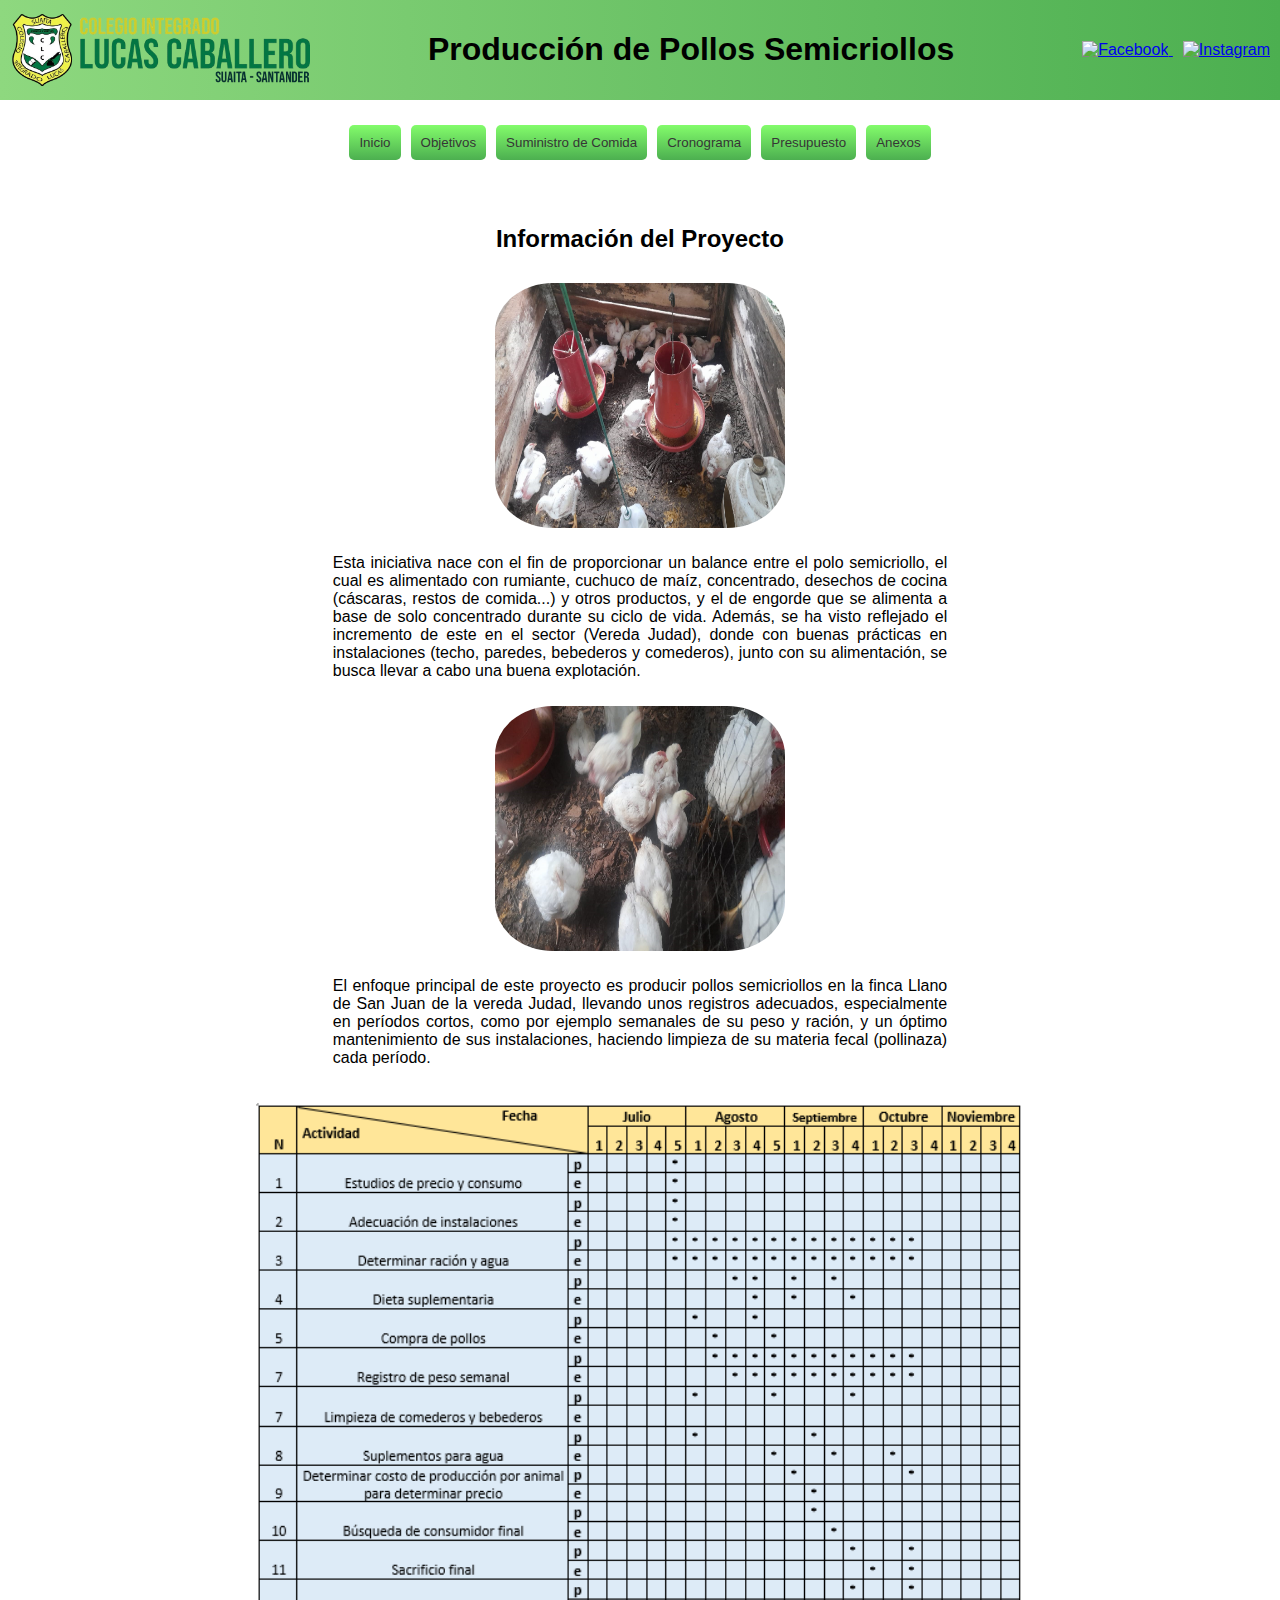
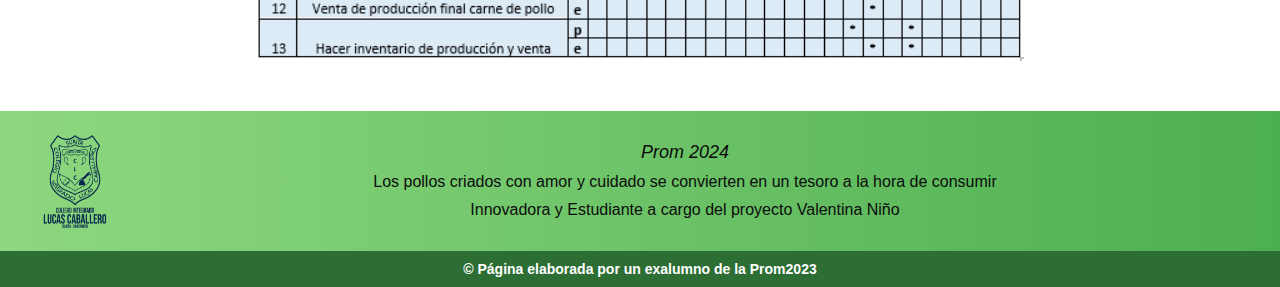
==== index.html @ b5d5c5ba "Actualizacion pagina web" ====
<!DOCTYPE html> 
<html lang="es">
<head>
    <link rel="icon" href="img/escudo.png">
    <meta charset="UTF-8">
    <meta name="viewport" content="width=device-width, initial-scale=1.0">
    <title>Proyecto de Grado - Producción de Pollos Semicriollos</title>
    <link rel="stylesheet" href="css/styles.css" />
    <script src="https://www.google.com/recaptcha/api.js" async defer></script>
    <style>
   /* Estilos de la tabla */
   .tabla-container {
            width: calc(200% - 10cm); /* Deja 5 cm de margen a cada lado */
            margin: 20px auto;
            display: none; /* Oculta la tabla por defecto */
        }
        table {
            width: 100%;
            border-collapse: collapse;
            background-color: #b5e9c2;
            border-radius: 10px;
            overflow: hidden;
            box-shadow: 0 4px 8px rgba(0, 0, 0, 0.1);
        }
        th, td {
            width: 50cm; /* Ancho de cada columna */
            padding: 5px;
            text-align: center;
        }
        th {
            background-color: #33c533;
            color: black;
            text-transform: uppercase;
            letter-spacing: 1px;
        }
        td {
            border-bottom: 2px solid #f0e0e0;
        }
        tr:hover {
            background:linear-gradient(to bottom, rgb(51, 226, 66), #8de4ae);
        }
        .highlight {
            background-color: #d6f5e1;
        }
        .full-width {
            background:linear-gradient(to bottom, rgb(51, 226, 66), #8de4ae);
            color: black;
            font-weight: bold;
            text-align: center;
            text-transform: uppercase;
            letter-spacing: 1px;
        }
</style>
</head>
<body>

<header>
    <img src="img/escudo2.png" alt="Escudo del Colegio" class="header-image">
    <div class="header-title">
        <h1>Producción de Pollos Semicriollos</h1>
    </div>
    <div class="social-links">
        <a href="https://www.facebook.com" target="_blank" aria-label="Facebook">
            <img src="https://upload.wikimedia.org/wikipedia/commons/5/51/Facebook_f_logo_%282019%29.svg" alt="Facebook">
        </a>
        <a href="https://www.instagram.com" target="_blank" aria-label="Instagram">
            <img src="https://upload.wikimedia.org/wikipedia/commons/a/a5/Instagram_icon.png" alt="Instagram">
        </a>
    </div>
</header>
<nav>
    <button onclick="openSection('inicio')">Inicio</button>
    <button onclick="openSection('objetivos')">Objetivos</button>
    <button onclick="openSection('suministro')">Suministro de Comida</button>
    <button onclick="openSection('cronograma')">Cronograma</button>
    <button onclick="openSection('presupuesto')">Presupuesto</button>
    <button onclick="openSection('anexos')">Anexos</button>
</nav>

<main>
    <section id="inicio" class="content-section visible"> 
        <h2>Información del Proyecto</h2>
        <div style="display: flex; flex-direction: column; align-items: center;">
            <img src="img/image6.png" alt="Imagen del Proyecto">
            <p>Esta iniciativa nace con el fin de proporcionar un balance entre el polo semicriollo, el cual es alimentado con rumiante, cuchuco de maíz, concentrado, desechos de cocina (cáscaras, restos de comida...) y otros productos, y el de engorde que se alimenta a base de solo concentrado durante su ciclo de vida. Además, se ha visto reflejado el incremento de este en el sector (Vereda Judad), donde con buenas prácticas en instalaciones (techo, paredes, bebederos y comederos), junto con su alimentación, se busca llevar a cabo una buena explotación.</p>
            <img src="img/image7.png" alt="Segunda imagen del Proyecto">
            <p>El enfoque principal de este proyecto es producir pollos semicriollos en la finca Llano de San Juan de la vereda Judad, llevando unos registros adecuados, especialmente en períodos cortos, como por ejemplo semanales de su peso y ración, y un óptimo mantenimiento de sus instalaciones, haciendo limpieza de su materia fecal (pollinaza) cada período.</p>
        </div>
    </section>

    <section id="objetivos" class="content-section">
        <h2>Objetivos del Proyecto</h2>
        <h3>Objetivo General</h3>
        <p>Producir pollos semicriollos de alta calidad mediante prácticas sostenibles, asegurando el balance entre alimentación natural y cuidado óptimo en la finca.</p>

        <h4>Objetivos Específicos</h4>
        <ul class="objetivos-list">
            <li>Registrar de manera detallada el peso y ración semanal de los pollos para controlar el crecimiento de manera óptima.</li>
            <li>Implementar prácticas de limpieza en las instalaciones, eliminando la materia fecal periódicamente.</li>
            <li>Usar una alimentación variada que incluya rumiantes, maíz y otros nutrientes para una crianza balanceada.</li>
        </ul>
        
        <!-- Contenedor del video -->
        <div class="video-container">   
            <video controls>            
                <source src="video/pollos.mp4" type="video/mp4">
                Tu navegador no soporta el elemento de video.
            </video>
        </div>
    </section>

    <section id="suministro" class="content-section"class="tabla-container" id="tablaSuministro">
                <h1>Informe  de Suministro de Comida</h1>
                
                <table id="budgetTable">
                        <tr>
                            <th>Mes</th>
                            <th>Semana</th>
                            <th>Tipo de Alimento</th>
                            <th>Cantidad Suministrada (kg)</th>
                            <th>Porcentaje de Proteína</th>
                            <th>Número de Raciones</th>
                            <th>Momento del Día</th>
                        </tr>
                        <tr class="full-width">
                            <td colspan="7">Primera Cochada de Pollos</td>
                        </tr>
                        <tr class="highlight">
                            <td>Enero</td>
                            <td>Semana 1</td>
                            <td>Pre-iniciador</td>
                            <td>150</td>
                            <td>22%</td>
                            <td>3</td>
                            <td>Mañana, Tarde, Noche</td>
                        </tr>
                        <tr>
                            <td>Enero</td>
                            <td>Semana 2</td>
                            <td>Pre-iniciador</td>
                            <td>160</td>
                            <td>22%</td>
                            <td>3</td>
                            <td>Mañana, Tarde, Noche</td>
                        </tr>
                        <tr class="highlight">
                            <td>Enero</td>
                            <td>Semana 3</td>
                            <td>Iniciador</td>
                            <td>180</td>
                            <td>20%</td>
                            <td>3</td>
                            <td>Mañana, Tarde, Noche</td>
                        </tr>
                        <tr>
                            <td>Enero</td>
                            <td>Semana 4</td>
                            <td>Iniciador</td>
                            <td>190</td>
                            <td>20%</td>
                            <td>3</td>
                            <td>Mañana, Tarde, Noche</td>
                        </tr>
                        <tr class="full-width">
                            <td colspan="7">Segunda Cochada de Pollos</td>
                        </tr>
                        <!-- Febrero -->
                        <tr class="highlight">
                            <td>Febrero</td>
                            <td>Semana 1</td>
                            <td>Iniciador</td>
                            <td>200</td>
                            <td>20%</td>
                            <td>3</td>
                            <td>Mañana, Tarde, Noche</td>
                        </tr>
                        <tr>
                            <td>Febrero</td>
                            <td>Semana 2</td>
                            <td>Desarrollador</td>
                            <td>220</td>
                            <td>18%</td>
                            <td>3</td>
                            <td>Mañana, Tarde, Noche</td>
                        </tr>
                        <tr class="highlight">
                            <td>Febrero</td>
                            <td>Semana 3</td>
                            <td>Desarrollador</td>
                            <td>230</td>
                            <td>18%</td>
                            <td>3</td>
                            <td>Mañana, Tarde, Noche</td>
                        </tr>
                        <tr>
                            <td>Febrero</td>
                            <td>Semana 4</td>
                            <td>Engordador</td>
                            <td>250</td>
                            <td>16%</td>
                            <td>3</td>
                            <td>Mañana, Tarde, Noche</td>
                        </tr>
                    </table>
        
</section>
<section id="cronograma" class="side-images">
        <img src="img/cronograma.png" alt="Cronograma de Actividades" width="100%">
</section>
<section id="presupuesto" class="content-section">
    <h2>Presupuesto</h2>
    <p>Información sobre el presupuesto estimado.</p>
</section>
<section id="anexos" class="content-section">
    <h2>Anexos</h2>
    <p>Documentos anexos al proyecto.</p>
</section>

    <!-- Otros contenidos de las secciones -->
</main>


<footer>
    <img src="img/escudopie.png" alt="Escudo del Colegio" class="footer-image">
    <div class="footer-content">
        <div class="footer-text">Prom 2024</div>
        <div class="footer-subtext">Los pollos criados con amor y cuidado se convierten en un tesoro a la hora de consumir</div>
        <div class="footer-subtext">Innovadora y Estudiante a cargo del proyecto Valentina Niño</div>
    </div>
    <!-- Aquí agregamos el reCAPTCHA -->
    <div class="footer-recaptcha">
        <div class="g-recaptcha" data-sitekey="TU-SITE-KEY"></div>
    </div>
</footer>
<!-- Franja pequeña con el mensaje de exalumno -->
<div class="footer-small">
    © Página elaborada por un exalumno de la Prom2023
</div>
<script>
    function openSection(sectionId) {
        const sections = document.querySelectorAll('.content-section');
        sections.forEach(section => section.classList.remove('visible'));
        document.getElementById(sectionId).classList.add('visible');
    }
</script>

</body>
</html>
---- css/styles.css ----
body { 
    font-family: Arial, sans-serif; 
    margin: 0; 
    padding: 0; 
}
header { 
    display: flex; 
    align-items: center; 
    justify-content: space-between; 
    padding: 10px; 
    background: linear-gradient(to right, #8ed87f, #4CAF50); 
}
.header-image { 
    width: 300px; 
}
.header-title { 
    flex-grow: 1; 
    text-align: center; 
}
.social-links img { 
    width: 30px; 
    margin-left: 10px; 
}
nav { 
    display: flex; 
    justify-content: center; 
    margin: 20px 0; 
}
button { 
    background: linear-gradient(to top, #4CAF50, #83fc6b); 
    border: none; 
    color: rgb(54, 54, 54); 
    padding: 10px; 
    margin: 5px; 
    cursor: pointer; 
    border-radius: 5px; 
    transition: background 0.3s; 
}
button:hover { 
    background: linear-gradient(to top, #83fc6b, #4CAF50); 
}
.content-section { 
    display: none; 
    padding: 20px; 
    background-color: transparent; 
    margin: auto;
    width: 48%; /* Reduce el ancho a 60% para hacerlo más angosto */
    text-align: center; 
}
.content-section p { 
    text-align: justify; /* Justifica el texto de los párrafos */
}
.visible { 
    display: block; 
}
.content-section img {
    width: 290px; /* Tamaño de las imágenes */
    height: 245px;
    border-radius: 20%; /* Si quieres imágenes circulares */
    margin: 10px;
    
}
.side-images {
    display: flex;
    justify-content: center;
    margin-bottom: 50px;
}
.side-images img {
    width: 60%;
}   
footer { 
    background: linear-gradient(to right, #8ed87f, #4CAF50); 
    padding: 20px; 
    color: rgb(12, 12, 12); 
    display: flex; 
    align-items: center; 
    justify-content: space-between; 
    text-align: center;
}
.footer-content {
    display: flex;
    align-items: center;
    justify-content: center;
    flex-direction: column;
    max-width: 70%;
}
.footer-text {
    font-style: italic;
    font-size: 18px;
    margin: 5px 0;
}
.footer-subtext {
    font-size: 16px;
    margin: 5px 0;
}
.footer-image {
    width: 70px; /* tamaño de la imagen 120x120 */
    height: 100px;
    cursor: pointer; /* hace que parezca un botón */
    margin-left: 20px;
}
  /* Nueva franja pequeña debajo del pie de página */
  .footer-small {
    background-color: #2C6E34; /* Verde oscuro */
    color: #FFFFFF; /* Letra blanca */
    text-align: center;
    padding: 10px 0;
    font-size: 14px;
    font-weight: bold;
}

  #objetivos {
        background-image: url('img/image.png'); /* Imagen de fondo */
        background-size: cover;
        background-position: center;
        padding: 10px;
        color: #333;
    }
    #objetivos h2, #objetivos h3 {
        color: #111111;
    }
    .objetivos-general, .objetivos-especificos {
        text-align: justify;
        font-size: 18px;
        color: #fff;
    }
    .objetivos-list {
        list-style: none;
        padding: 0;
        text-align: justify;
        margin-top: 20px;
    }
    .objetivos-list li {
        margin-bottom: 10px;
        display: flex;
        align-items: flex-start;
    }
    .objetivos-list li:before {
        content: "•"; /* Viñeta elegante */
        font-size: 20px;
        color: #4CAF50;
        margin-right: 10px;
    }
   /* Estilo para el video */
   .video-container {
            display: flex;
            justify-content: center;
            margin-top: 20px;
        }
        .video-container iframe {
            width: 30cm; /* Ancho en centímetros */
            height: 20cm; /* Altura en centímetros */
        }
        /* Estilos de la tabla */
   .tabla-container {
    width: calc(200% - 10cm); /* Deja 5 cm de margen a cada lado */
    margin: 20px auto;
    display: none; /* Oculta la tabla por defecto */
}
table {
    width: 100%;
    border-collapse: collapse;
    background-color: #b5e9c2;
    border-radius: 10px;
    overflow: hidden;
    box-shadow: 0 4px 8px rgba(0, 0, 0, 0.1);
}
th, td {
    width: 50cm; /* Ancho de cada columna */
    padding: 5px;
    text-align: center;
}
th {
    background-color: #33c533;
    color: black;
    text-transform: uppercase;
    letter-spacing: 1px;
}
td {
    border-bottom: 2px solid #f0e0e0;
}
tr:hover {
    background:linear-gradient(to bottom, rgb(51, 226, 66), #8de4ae);
}
.highlight {
    background-color: #d6f5e1;
}
.full-width {
    background:linear-gradient(to bottom, rgb(51, 226, 66), #8de4ae);
    color: black;
    font-weight: bold;
    text-align: center;
    text-transform: uppercase;
    letter-spacing: 1px;
}
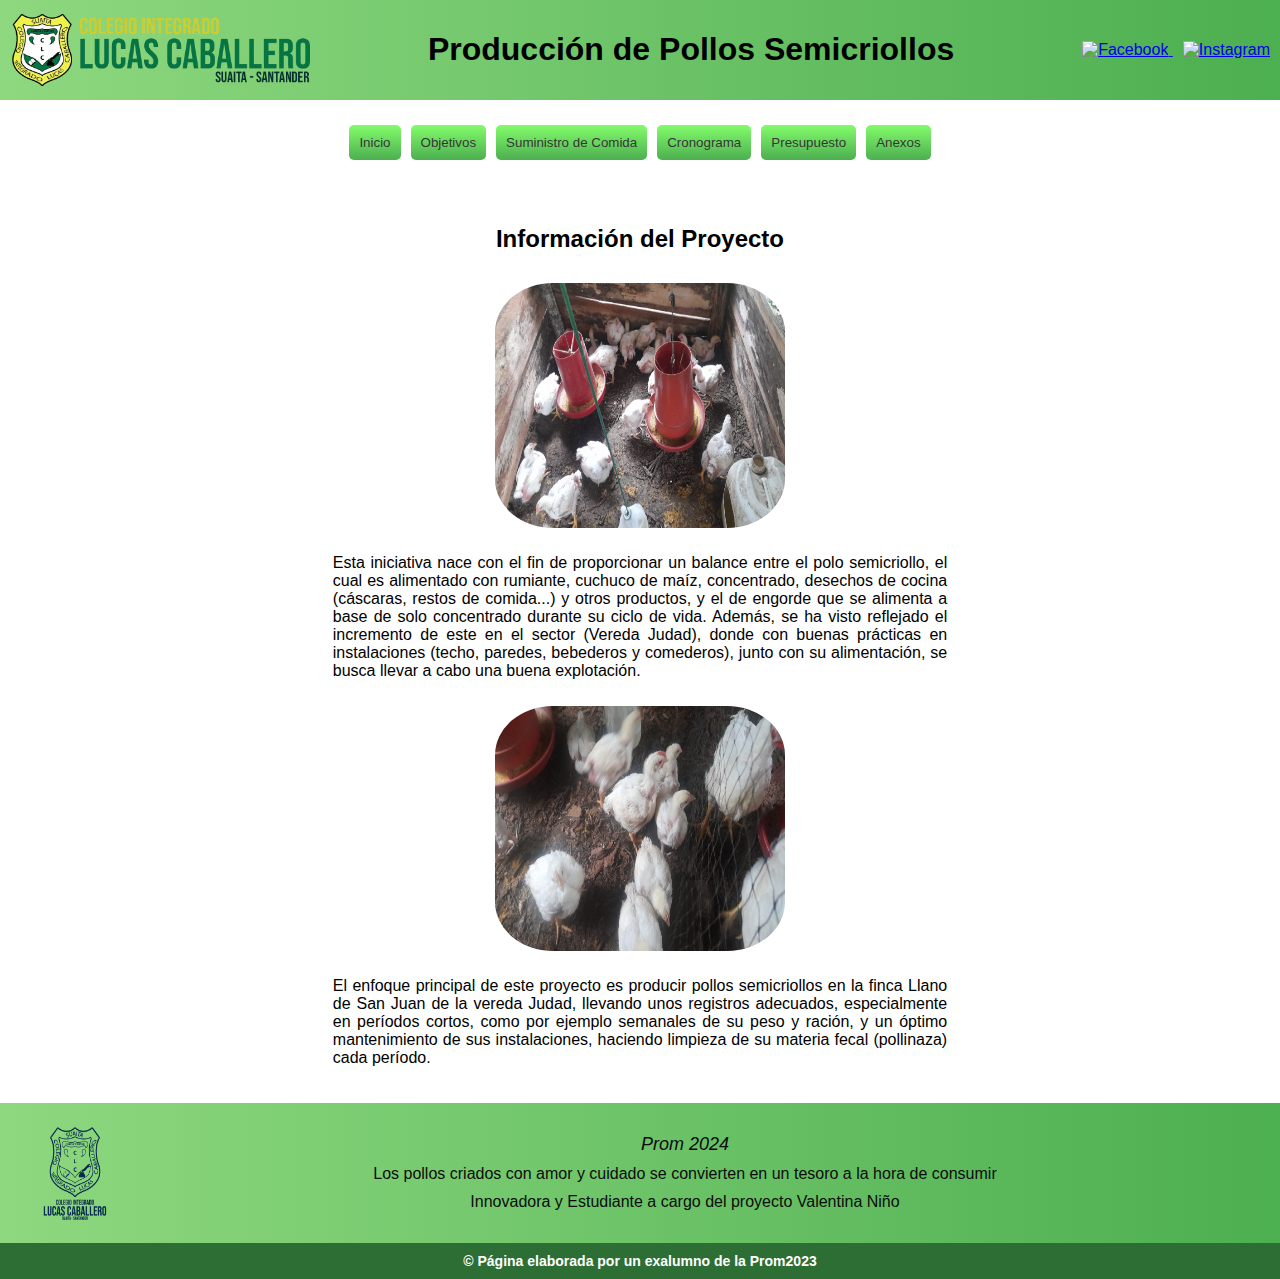
==== commit a60d13b1: "actualizacion de datos" ====
--- a/index.html
+++ b/index.html
@@ -204,8 +204,9 @@
                     </table>
         
 </section>
-<section id="cronograma" class="side-images">
-        <img src="img/cronograma.png" alt="Cronograma de Actividades" width="100%">
+<section id="cronograma"  class="content-section">
+        <img src="img/cronograma.png" alt="Cronograma de Actividades" width="100%" class=" #cronograma img">
+ 
 </section>
 <section id="presupuesto" class="content-section">
     <h2>Presupuesto</h2>
--- a/css/styles.css
+++ b/css/styles.css
@@ -60,14 +60,25 @@
     margin: 10px;
     
 }
-.side-images {
-    display: flex;
-    justify-content: center;
-    margin-bottom: 50px;
-}
-.side-images img {
-    width: 60%;
-}   
+    /* Tamaño específico para la imagen del cronograma de actividades */
+    #cronograma img {
+        
+         /* Ajusta el tamaño de la imagen del cronograma */
+            display: flex;
+            border-radius: 0%;
+            margin-bottom: 2px;
+            width: 1000px; /* tamaño de la imagen 120x120 */
+            height: 530px;
+            margin: -500px;
+            padding: 10px; 
+            margin: -2%;
+            gap: 100px;
+        
+        }   
+        .visible { 
+            display: block; 
+        }
+   
 footer { 
     background: linear-gradient(to right, #8ed87f, #4CAF50); 
     padding: 20px; 
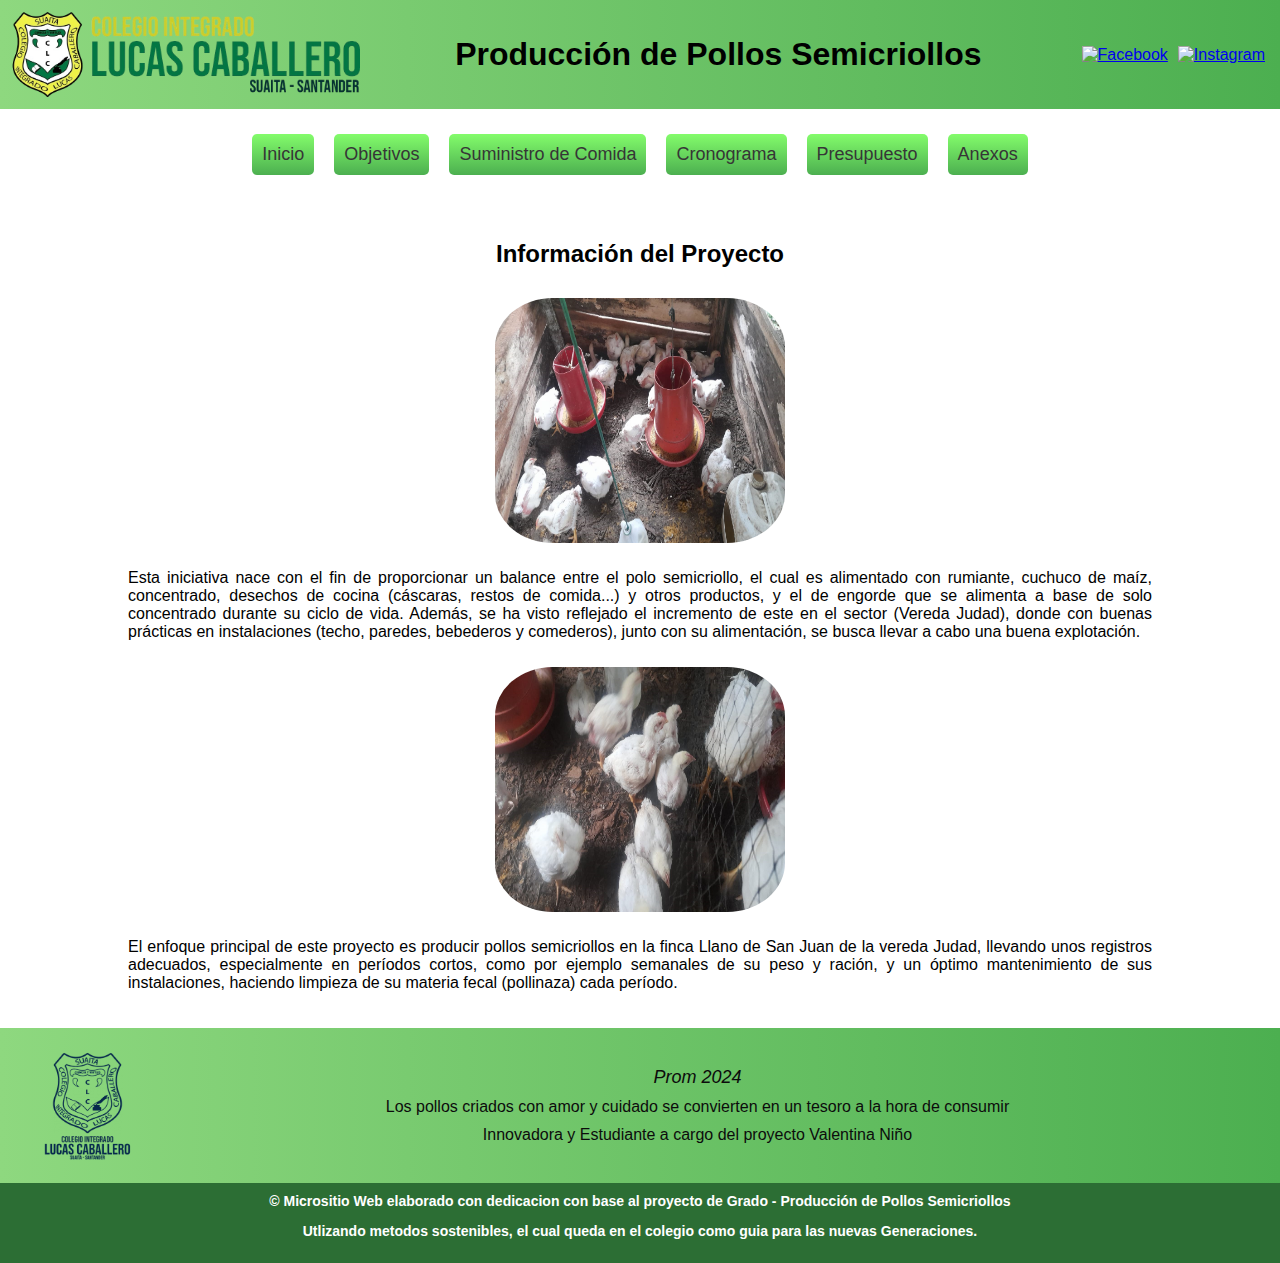
==== commit 98056824: "ACtualizacion datos" ====
--- a/index.html
+++ b/index.html
@@ -7,50 +7,8 @@
     <title>Proyecto de Grado - Producción de Pollos Semicriollos</title>
     <link rel="stylesheet" href="css/styles.css" />
     <script src="https://www.google.com/recaptcha/api.js" async defer></script>
-    <style>
-   /* Estilos de la tabla */
-   .tabla-container {
-            width: calc(200% - 10cm); /* Deja 5 cm de margen a cada lado */
-            margin: 20px auto;
-            display: none; /* Oculta la tabla por defecto */
-        }
-        table {
-            width: 100%;
-            border-collapse: collapse;
-            background-color: #b5e9c2;
-            border-radius: 10px;
-            overflow: hidden;
-            box-shadow: 0 4px 8px rgba(0, 0, 0, 0.1);
-        }
-        th, td {
-            width: 50cm; /* Ancho de cada columna */
-            padding: 5px;
-            text-align: center;
-        }
-        th {
-            background-color: #33c533;
-            color: black;
-            text-transform: uppercase;
-            letter-spacing: 1px;
-        }
-        td {
-            border-bottom: 2px solid #f0e0e0;
-        }
-        tr:hover {
-            background:linear-gradient(to bottom, rgb(51, 226, 66), #8de4ae);
-        }
-        .highlight {
-            background-color: #d6f5e1;
-        }
-        .full-width {
-            background:linear-gradient(to bottom, rgb(51, 226, 66), #8de4ae);
-            color: black;
-            font-weight: bold;
-            text-align: center;
-            text-transform: uppercase;
-            letter-spacing: 1px;
-        }
-</style>
+
+
 </head>
 <body>
 
@@ -60,10 +18,10 @@
         <h1>Producción de Pollos Semicriollos</h1>
     </div>
     <div class="social-links">
-        <a href="https://www.facebook.com" target="_blank" aria-label="Facebook">
+        <a href="https://www.facebook.com/share/1B6vHGkTiR/?mibextid=qi2Omg" target="_blank" aria-label="Facebook">
             <img src="https://upload.wikimedia.org/wikipedia/commons/5/51/Facebook_f_logo_%282019%29.svg" alt="Facebook">
         </a>
-        <a href="https://www.instagram.com" target="_blank" aria-label="Instagram">
+        <a href="https://www.instagram.com/la_granja_colucas?igsh=YzljYTk1ODg3Zg==" target="_blank" aria-label="Instagram">
             <img src="https://upload.wikimedia.org/wikipedia/commons/a/a5/Instagram_icon.png" alt="Instagram">
         </a>
     </div>
@@ -74,8 +32,9 @@
     <button onclick="openSection('suministro')">Suministro de Comida</button>
     <button onclick="openSection('cronograma')">Cronograma</button>
     <button onclick="openSection('presupuesto')">Presupuesto</button>
-    <button onclick="openSection('anexos')">Anexos</button>
+    <button onclick="loadAnexos()">Anexos</button>
 </nav>
+
 
 <main>
     <section id="inicio" class="content-section visible"> 
@@ -123,104 +82,226 @@
                             <th>Momento del Día</th>
                         </tr>
                         <tr class="full-width">
-                            <td colspan="7">Primera Cochada de Pollos</td>
+                            <td colspan="7">Primera Compra de Pollos</td>
                         </tr>
                         <tr class="highlight">
-                            <td>Enero</td>
-                            <td>Semana 1</td>
-                            <td>Pre-iniciador</td>
-                            <td>150</td>
-                            <td>22%</td>
+                            <td>Abril</td>
+                            <td>Semana 3</td>
+                            <td>Iniciador</td>
+                            <td>150g</td>
+                            <td>21%</td>
                             <td>3</td>
                             <td>Mañana, Tarde, Noche</td>
                         </tr>
                         <tr>
-                            <td>Enero</td>
-                            <td>Semana 2</td>
-                            <td>Pre-iniciador</td>
-                            <td>160</td>
-                            <td>22%</td>
+                            <td>Abril</td>
+                            <td>Semana 4</td>
+                            <td>Iniciador</td>
+                            <td>160g</td>
+                            <td>21%</td>
                             <td>3</td>
                             <td>Mañana, Tarde, Noche</td>
                         </tr>
                         <tr class="highlight">
-                            <td>Enero</td>
-                            <td>Semana 3</td>
+                            <td>Mayo</td>
+                            <td>Semana 1</td>
                             <td>Iniciador</td>
-                            <td>180</td>
-                            <td>20%</td>
+                            <td>180g</td>
+                            <td>21%</td>
                             <td>3</td>
                             <td>Mañana, Tarde, Noche</td>
                         </tr>
                         <tr>
-                            <td>Enero</td>
-                            <td>Semana 4</td>
-                            <td>Iniciador</td>
-                            <td>190</td>
-                            <td>20%</td>
+                            <td>Mayo</td>
+                            <td>Semana 2</td>
+                            <td>Engorde</td>
+                            <td>190g</td>
+                            <td>21%</td>
                             <td>3</td>
                             <td>Mañana, Tarde, Noche</td>
                         </tr>
+                    <tr class="highlight">
+                        <td>Mayo</td>
+                        <td>Semana 3</td>
+                        <td>Engorde/ Yuca cocinada y picada</td>
+                        <td>200g</td>
+                        <td>21%</td>
+                        <td>3</td>
+                        <td>Mañana, Tarde, Noche</td>
+                    </tr>
+                    <tr>
+                        <td>Mayo</td>
+                        <td>Semana 4</td>
+                        <td>Engorde/ Yuca cocinada y picada</td>
+                        <td>210g</td>
+                        <td>21%</td>
+                        <td>3</td>
+                        <td>Mañana, Tarde, Noche</td>
+                    
                         <tr class="full-width">
-                            <td colspan="7">Segunda Cochada de Pollos</td>
-                        </tr>
-                        <!-- Febrero -->
-                        <tr class="highlight">
-                            <td>Febrero</td>
-                            <td>Semana 1</td>
-                            <td>Iniciador</td>
-                            <td>200</td>
-                            <td>20%</td>
-                            <td>3</td>
-                            <td>Mañana, Tarde, Noche</td>
-                        </tr>
-                        <tr>
-                            <td>Febrero</td>
-                            <td>Semana 2</td>
-                            <td>Desarrollador</td>
-                            <td>220</td>
-                            <td>18%</td>
-                            <td>3</td>
-                            <td>Mañana, Tarde, Noche</td>
-                        </tr>
-                        <tr class="highlight">
-                            <td>Febrero</td>
-                            <td>Semana 3</td>
-                            <td>Desarrollador</td>
-                            <td>230</td>
-                            <td>18%</td>
-                            <td>3</td>
-                            <td>Mañana, Tarde, Noche</td>
-                        </tr>
-                        <tr>
-                            <td>Febrero</td>
-                            <td>Semana 4</td>
-                            <td>Engordador</td>
-                            <td>250</td>
-                            <td>16%</td>
-                            <td>3</td>
-                            <td>Mañana, Tarde, Noche</td>
-                        </tr>
+                            <td colspan="7">Segunda Compra de Pollos</td>
+                        </tr>
+                    </tr>
+                    <tr class="highlight">
+                        <td>Junio</td>
+                        <td>Semana 3</td>
+                        <td>Iniciador</td>
+                        <td>150g</td>
+                        <td>21%</td>
+                        <td>3</td>
+                        <td>Mañana, Tarde, Noche</td>
+                    </tr>
+                    <tr>
+                        <td>Junio</td>
+                        <td>Semana 4</td>
+                        <td>Iniciador</td>
+                        <td>160g</td>
+                        <td>21%</td>
+                        <td>3</td>
+                        <td>Mañana, Tarde, Noche</td>
+                    </tr>
+                    <tr class="highlight">
+                        <td>Julio</td>
+                        <td>Semana 1</td>
+                        <td>Iniciador</td>
+                        <td>180g</td>
+                        <td>21%</td>
+                        <td>3</td>
+                        <td>Mañana, Tarde, Noche</td>
+                    </tr>
+                    <tr>
+                        <td>Julio</td>
+                        <td>Semana 2</td>
+                        <td>Engorde</td>
+                        <td>190g</td>
+                        <td>21%</td>
+                        <td>3</td>
+                        <td>Mañana, Tarde, Noche</td>
+                    </tr>
+                <tr class="highlight">
+                    <td>Julio</td>
+                    <td>Semana 3</td>
+                    <td>Engorde & Cuchuco</td>
+                    <td>200g</td>
+                    <td>21%</td>
+                    <td>3</td>
+                    <td>Mañana, Tarde, Noche</td>
+                </tr>
+                <tr>
+                    <td>Julio</td>
+                    <td>Semana 4</td>
+                    <td>Engorde & Cuchuco</td>
+                    <td>210g</td>
+                    <td>21%</td>
+                    <td>3</td>
+                    <td>Mañana, Tarde, Noche</td>
+                    <tr class="full-width">
+                        <td colspan="7">Tercera Compra de Pollos</td>
+                    </tr>
+                </tr>
+                <tr class="highlight">
+                    <td>Julio</td>
+                    <td>Semana 4</td>
+                    <td>Iniciador</td>
+                    <td>150g</td>
+                    <td>21%</td>
+                    <td>3</td>
+                    <td>Mañana, Tarde, Noche</td>
+                </tr>
+                <tr>
+                    <td>Agosto</td>
+                    <td>Semana 1</td>
+                    <td>Iniciador</td>
+                    <td>160g</td>
+                    <td>21%</td>
+                    <td>3</td>
+                    <td>Mañana, Tarde, Noche</td>
+                </tr>
+                <tr class="highlight">
+                    <td>Agosto</td>
+                    <td>Semana 2</td>
+                    <td>Iniciador</td>
+                    <td>180g</td>
+                    <td>21%</td>
+                    <td>3</td>
+                    <td>Mañana, Tarde, Noche</td>
+                </tr>
+                <tr>
+                    <td>Agosto</td>
+                    <td>Semana 3</td>
+                    <td>Engorde</td>
+                    <td>190g</td>
+                    <td>21%</td>
+                    <td>3</td>
+                    <td>Mañana, Tarde, Noche</td>
+                </tr>
+            <tr class="highlight">
+                <td>Agosto</td>
+                <td>Semana 4</td>
+                <td>Engorde & Rumiante</td>
+                <td>200g</td>
+                <td>21%</td>
+                <td>3</td>
+                <td>Mañana, Tarde, Noche</td>
+            </tr>
+            <tr>
+                <td>Septiembre</td>
+                <td>Semana 1</td>
+                <td>Engorde & Rumiante</td>
+                <td>210g</td>
+                <td>21%</td>
+                <td>3</td>
+                <td>Mañana, Tarde, Noche</td>
+                
                     </table>
-        
 </section>
-<section id="cronograma"  class="content-section">
-        <img src="img/cronograma.png" alt="Cronograma de Actividades" width="100%" class=" #cronograma img">
+
+<section id="cronograma"  class="content-section img:not(#cronograma img) .cronograma-img">
+    <img src="img/cronograma.png" alt="Cronograma de Actividades" width="100%" class=" #cronograma img">
+
+</section>
  
+<section id="presupuesto" class="content-section img:not(#presupuesto img) .presupuesto-img" >
+    <img src="img/presupuesto.png" alt="Presupuesto" width="100%" class=" #presupuesto img">
+    
+
+
 </section>
-<section id="presupuesto" class="content-section">
-    <h2>Presupuesto</h2>
-    <p>Información sobre el presupuesto estimado.</p>
-</section>
+   
+    </section>
+
 <section id="anexos" class="content-section">
     <h2>Anexos</h2>
-    <p>Documentos anexos al proyecto.</p>
+    <div id="anexosContainer" class="image-grid"></div>
 </section>
 
     <!-- Otros contenidos de las secciones -->
 </main>
 
-
+<script src="https://cdn.jsdelivr.net/npm/chart.js"></script>
+<script>
+document.addEventListener('keydown', function(event) {
+    if (event.ctrlKey && event.key === 'F3') {
+        window.open('documentos/proyecto-actualizado.docx', '_blank');
+    }
+});
+</script>
+
+<script src="https://cdn.jsdelivr.net/npm/chart.js"></script>
+<script>
+document.addEventListener('keydown', function(event) {
+    if (event.ctrlKey && event.key === 'F1') {
+        window.open('documentos/informe-final.docx', '_blank');
+    }
+});
+</script>
+
+<script>
+    function toggleTable() {
+        const table = document.getElementById("tablaCronograma");
+        table.style.display = table.style.display === "none" || table.style.display === "" ? "block" : "none";
+    }
+</script>
 <footer>
     <img src="img/escudopie.png" alt="Escudo del Colegio" class="footer-image">
     <div class="footer-content">
@@ -235,7 +316,8 @@
 </footer>
 <!-- Franja pequeña con el mensaje de exalumno -->
 <div class="footer-small">
-    © Página elaborada por un exalumno de la Prom2023
+    © Micrositio Web elaborado con dedicacion con base al proyecto de Grado - Producción de Pollos Semicriollos
+    <p> Utlizando metodos sostenibles, el cual queda en el colegio como guia para las nuevas Generaciones. </p>
 </div>
 <script>
     function openSection(sectionId) {
@@ -243,6 +325,52 @@
         sections.forEach(section => section.classList.remove('visible'));
         document.getElementById(sectionId).classList.add('visible');
     }
+
+    function loadAnexos() {
+        const anexosContainer = document.getElementById('anexosContainer');
+
+        // Si ya se han cargado las imágenes, no las volvemos a agregar
+        if (anexosContainer.childElementCount > 0) {
+            openSection('anexos');
+            return;
+        }
+
+        // Lista de URLs de imágenes
+        const imageUrls = [
+            'img/anexo1.jpg',
+            'img/anexo2.jpg',
+            'img/anexo3.jpg',
+            'img/anexo4.jpg',
+            'img/anexo5.jpg',
+            'img/anexo6.jpg',
+            'img/anexo7.jpg',
+            'img/anexo8.jpg',
+            'img/anexo9.jpg',
+            'img/anexo10.jpg',
+            'img/anexo11.jpg',
+            'img/anexo12.jpg',
+            'img/anexo13.jpg',
+            'img/anexo14.jpg',
+        ];
+
+        // Crear y agregar imágenes al contenedor
+        imageUrls.forEach(url => {
+            const img = document.createElement('img');
+            img.src = url;
+            img.alt = 'Imagen de anexo';
+            anexosContainer.appendChild(img);
+        });
+
+        // Mostrar la sección de anexos
+        openSection('anexos');
+    }
+</script>
+<script>
+    function openSection(sectionId) {
+        const sections = document.querySelectorAll('.content-section');
+        sections.forEach(section => section.classList.remove('visible'));
+        document.getElementById(sectionId).classList.add('visible');
+    }
 </script>
 
 </body>
--- a/css/styles.css
+++ b/css/styles.css
@@ -60,15 +60,68 @@
     margin: 10px;
     
 }
+  /* Estilos para las imágenes circulares en la sección de cronograma */
+  .cronograma-imgs {
+    display: flex;
+    align-items: center;
+    margin-bottom: 20px;
+}
+
+.cronograma-imgs img {
+    width: 100px;
+    height: 100px;
+    border-radius: 50%; /* Hacer las imágenes circulares */
+    margin-right: 20px;
+    border: 2px solid #33c533; /* Agrega borde de color */
+    box-shadow: 0px 0px 10px rgba(0, 0, 0, 0.15); /* Sombra alrededor */
+}
+
+.content-section img {
+    width: 290px; /* Tamaño de las imágenes */
+    height: 245px;
+    border-radius: 20%; /* Si quieres imágenes circulares */
+    margin: 10px;   
+}
+
     /* Tamaño específico para la imagen del cronograma de actividades */
+    .content-section img:not(#cronograma img) .cronograma-img {
+        width: -290px; /* Tamaño de las imágenes */
+        height: 245px;
+        border-radius: 20%; /* Si quieres imágenes circulares */
+        margin: -900%;
+    } 
     #cronograma img {
         
          /* Ajusta el tamaño de la imagen del cronograma */
             display: flex;
             border-radius: 0%;
             margin-bottom: 2px;
-            width: 1000px; /* tamaño de la imagen 120x120 */
-            height: 530px;
+            width: 800px; /* tamaño de la imagen 120x120 */
+            height: 400px;
+            margin: -500px;
+            padding: 10px; 
+            margin: -2%;
+            gap: 100px;
+        
+        }   
+        .visible { 
+            display: block; 
+        }
+         /* Tamaño específico para la imagen del presupuesto */
+    .content-section img:not(#presupuesto img) .presupuesto-img {
+        width: -290px; /* Tamaño de las imágenes */
+        height: 245px;
+        border-radius: 20%; /* Si quieres imágenes circulares */
+        margin: -900%;
+    } 
+    #presupuesto img {
+        
+         /* Ajusta el tamaño de la imagen del cronograma */
+            display: flex;
+            border-radius: 0%;
+            margin-bottom: 2px;
+            width: 800px; /* tamaño de la imagen 120x120 */
+            height: 400px;
             margin: -500px;
             padding: 10px; 
             margin: -2%;
@@ -105,8 +158,8 @@
     margin: 5px 0;
 }
 .footer-image {
-    width: 70px; /* tamaño de la imagen 120x120 */
-    height: 100px;
+    width: 95px; /* tamaño de la imagen 120x120 */
+    height: 115px;
     cursor: pointer; /* hace que parezca un botón */
     margin-left: 20px;
 }
@@ -162,7 +215,7 @@
             width: 30cm; /* Ancho en centímetros */
             height: 20cm; /* Altura en centímetros */
         }
-        /* Estilos de la tabla */
+        /* Estilos de la tabla 1*/
    .tabla-container {
     width: calc(200% - 10cm); /* Deja 5 cm de margen a cada lado */
     margin: 20px auto;
@@ -203,4 +256,169 @@
     text-align: center;
     text-transform: uppercase;
     letter-spacing: 1px;
+}
+/* Estilos de la tabla Suministro*/
+.tabla-container {
+    width: calc(200% - 10cm); /* Deja 5 cm de margen a cada lado */
+    margin: 20px auto;
+    display: none; /* Oculta la tabla por defecto */
+}
+table {
+    width: 100%;
+    border-collapse: collapse;
+    background-color: #b5e9c2;
+    border-radius: 10px;
+    overflow: hidden;
+    box-shadow: 0 4px 8px rgba(0, 0, 0, 0.1);
+}
+th, td {
+    width: 50cm; /* Ancho de cada columna */
+    padding: 5px;
+    text-align: center;
+}
+th {
+    background-color: #33c533;
+    color: black;
+    text-transform: uppercase;
+    letter-spacing: 1px;
+}
+td {
+    border-bottom: 2px solid #f0e0e0;
+}
+tr:hover {
+    background:linear-gradient(to bottom, rgb(51, 226, 66), #8de4ae);
+}
+.highlight {
+    background-color: #d6f5e1;
+}
+.full-width {
+    background:linear-gradient(to bottom, rgb(51, 226, 66), #8de4ae);
+    color: black;
+    font-weight: bold;
+    text-align: center;
+    text-transform: uppercase;
+    letter-spacing: 1px;
+}
+
+/* Estilos generales */
+body {
+    font-family: Arial, sans-serif;
+    margin: 0;
+    padding: 0;
+}
+
+.header-image {
+    width: 100px;
+    height: auto;
+}
+
+.header-title h1 {
+    font-size: 24px;
+    text-align: center;
+    margin: 0;
+    padding: 10px;
+}
+
+.social-links img {
+    width: 30px;
+    margin: 0 5px;
+}
+
+/* Estilos para dispositivos de escritorio */
+@media (min-width: 1024px) {
+    .header-image {
+        width: 350px;
+    }
+    .header-title h1 {
+        font-size: 32px;
+    }
+    .content-section {
+        width: 80%;
+        margin: auto;
+        padding: 20px;
+    }
+    .social-links {
+        display: flex;
+        justify-content: flex-end;
+    }
+    nav {
+        display: flex;
+        justify-content: center;
+        gap: 10px;
+    }
+    nav button {
+        font-size: 18px;
+    }
+}
+
+/* Estilos para tabletas y teléfonos en orientación horizontal */
+@media (max-width: 1023px) and (orientation: landscape) {
+    .header-title h1 {
+        font-size: 28px;
+    }
+    .content-section {
+        width: 90%;
+        margin: auto;
+        padding: 15px;
+    }
+    nav {
+        display: flex;
+        justify-content: center;
+        gap: 8px;
+    }
+    nav button {
+        font-size: 16px;
+    }
+    .footer-image {
+        width: 80px;
+    }
+}
+
+/* Estilos para dispositivos móviles en orientación vertical */
+@media (max-width: 600px) and (orientation: portrait) {
+    .header-image {
+        width: 80px;
+    }
+    .header-title h1 {
+        font-size: 20px;
+    }
+    .content-section {
+        width: 100%;
+        padding: 10px;
+    }
+    nav {
+        display: block;
+        text-align: center;
+    }
+    nav button {
+        display: block;
+        width: 100%;
+        margin: 5px 0;
+        font-size: 14px;
+    }
+    .footer-image {
+        width: 60px;
+    }
+}
+/* Estilo para la cuadrícula de imágenes */
+.image-grid {
+    display: grid;
+    grid-template-columns: repeat(2, 1fr);
+    gap: 20px;
+    margin-top: 50px;
+}
+
+.image-grid img {
+    width: 80%;
+    height: 100%;
+    border: 2px solid #ccc;
+    border-radius: 8px;
+}
+
+.content-section {
+    display: none;
+}
+
+.content-section.visible {
+    display: block;
 }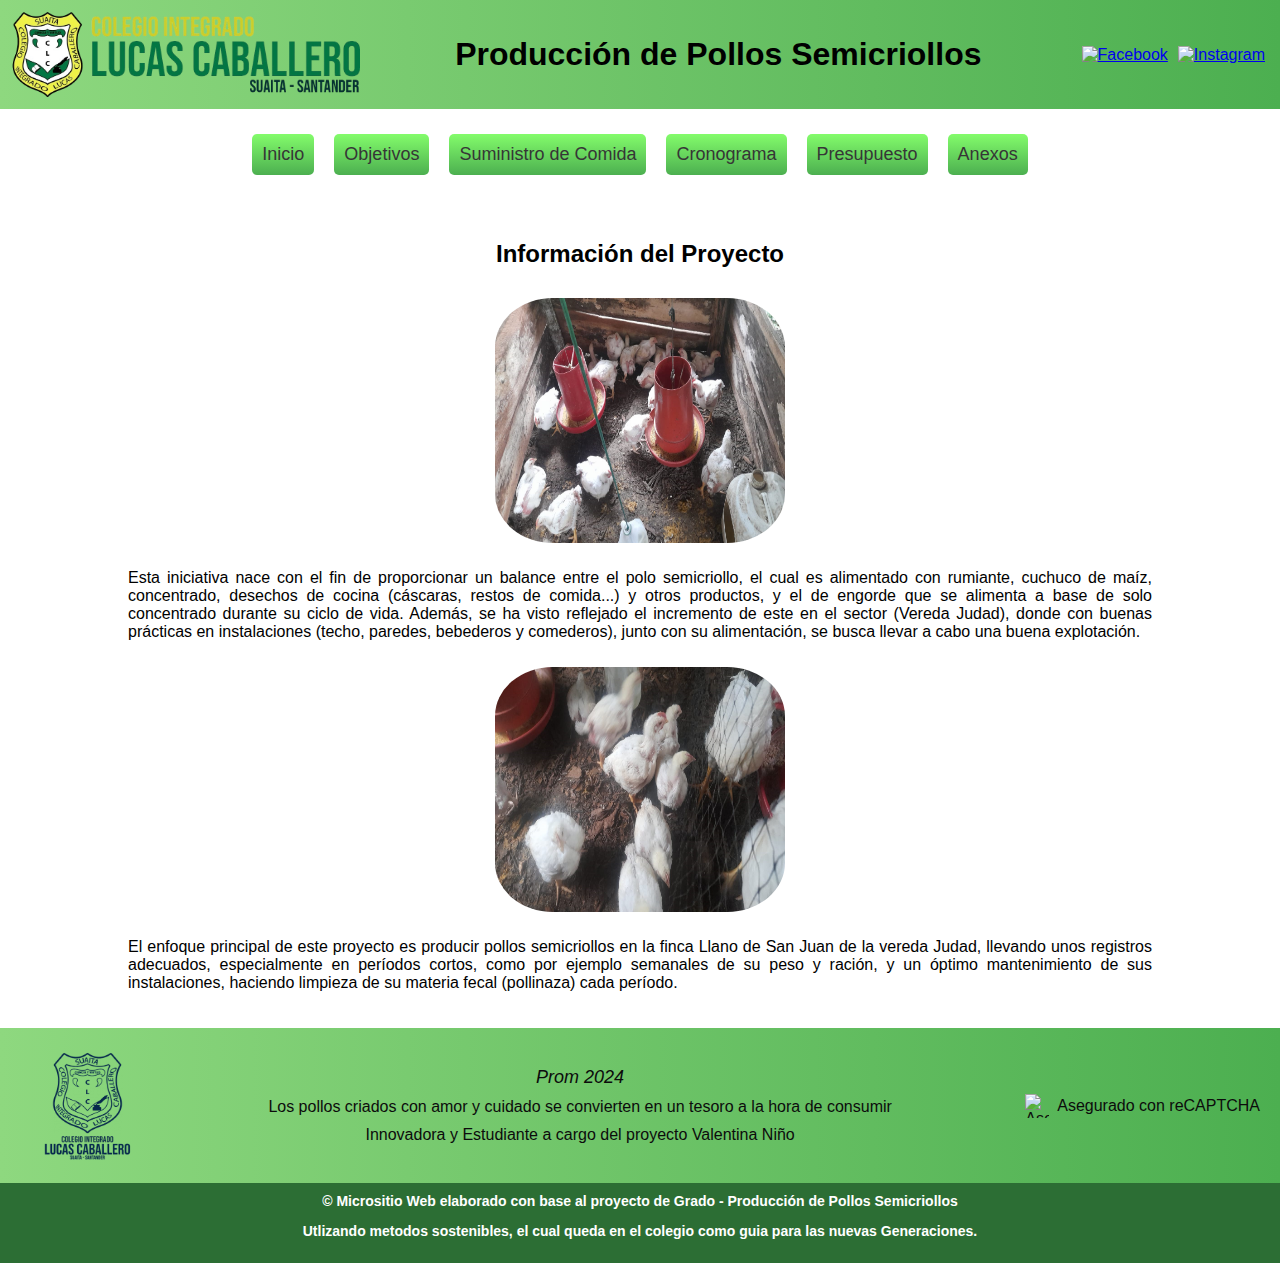
==== commit a97bddf1: "actualizacion" ====
--- a/index.html
+++ b/index.html
@@ -88,7 +88,7 @@
                             <td>Abril</td>
                             <td>Semana 3</td>
                             <td>Iniciador</td>
-                            <td>150g</td>
+                            <td>200g</td>
                             <td>21%</td>
                             <td>3</td>
                             <td>Mañana, Tarde, Noche</td>
@@ -97,7 +97,7 @@
                             <td>Abril</td>
                             <td>Semana 4</td>
                             <td>Iniciador</td>
-                            <td>160g</td>
+                            <td>480g</td>
                             <td>21%</td>
                             <td>3</td>
                             <td>Mañana, Tarde, Noche</td>
@@ -106,7 +106,7 @@
                             <td>Mayo</td>
                             <td>Semana 1</td>
                             <td>Iniciador</td>
-                            <td>180g</td>
+                            <td>730g</td>
                             <td>21%</td>
                             <td>3</td>
                             <td>Mañana, Tarde, Noche</td>
@@ -115,7 +115,7 @@
                             <td>Mayo</td>
                             <td>Semana 2</td>
                             <td>Engorde</td>
-                            <td>190g</td>
+                            <td>1200g</td>
                             <td>21%</td>
                             <td>3</td>
                             <td>Mañana, Tarde, Noche</td>
@@ -124,7 +124,7 @@
                         <td>Mayo</td>
                         <td>Semana 3</td>
                         <td>Engorde/ Yuca cocinada y picada</td>
-                        <td>200g</td>
+                        <td>2000g</td>
                         <td>21%</td>
                         <td>3</td>
                         <td>Mañana, Tarde, Noche</td>
@@ -133,7 +133,7 @@
                         <td>Mayo</td>
                         <td>Semana 4</td>
                         <td>Engorde/ Yuca cocinada y picada</td>
-                        <td>210g</td>
+                        <td>2700g</td>
                         <td>21%</td>
                         <td>3</td>
                         <td>Mañana, Tarde, Noche</td>
@@ -146,7 +146,7 @@
                         <td>Junio</td>
                         <td>Semana 3</td>
                         <td>Iniciador</td>
-                        <td>150g</td>
+                        <td>200g</td>
                         <td>21%</td>
                         <td>3</td>
                         <td>Mañana, Tarde, Noche</td>
@@ -155,7 +155,7 @@
                         <td>Junio</td>
                         <td>Semana 4</td>
                         <td>Iniciador</td>
-                        <td>160g</td>
+                        <td>480g</td>
                         <td>21%</td>
                         <td>3</td>
                         <td>Mañana, Tarde, Noche</td>
@@ -164,7 +164,7 @@
                         <td>Julio</td>
                         <td>Semana 1</td>
                         <td>Iniciador</td>
-                        <td>180g</td>
+                        <td>730g</td>
                         <td>21%</td>
                         <td>3</td>
                         <td>Mañana, Tarde, Noche</td>
@@ -173,7 +173,7 @@
                         <td>Julio</td>
                         <td>Semana 2</td>
                         <td>Engorde</td>
-                        <td>190g</td>
+                        <td>1200g</td>
                         <td>21%</td>
                         <td>3</td>
                         <td>Mañana, Tarde, Noche</td>
@@ -182,7 +182,7 @@
                     <td>Julio</td>
                     <td>Semana 3</td>
                     <td>Engorde & Cuchuco</td>
-                    <td>200g</td>
+                    <td>2000g</td>
                     <td>21%</td>
                     <td>3</td>
                     <td>Mañana, Tarde, Noche</td>
@@ -191,10 +191,11 @@
                     <td>Julio</td>
                     <td>Semana 4</td>
                     <td>Engorde & Cuchuco</td>
-                    <td>210g</td>
-                    <td>21%</td>
-                    <td>3</td>
-                    <td>Mañana, Tarde, Noche</td>
+                    <td>2700g</td>
+                    <td>21%</td>
+                    <td>3</td>
+                    <td>Mañana, Tarde, Noche</td>
+                </tr>
                     <tr class="full-width">
                         <td colspan="7">Tercera Compra de Pollos</td>
                     </tr>
@@ -203,7 +204,7 @@
                     <td>Julio</td>
                     <td>Semana 4</td>
                     <td>Iniciador</td>
-                    <td>150g</td>
+                    <td>200g</td>
                     <td>21%</td>
                     <td>3</td>
                     <td>Mañana, Tarde, Noche</td>
@@ -212,7 +213,7 @@
                     <td>Agosto</td>
                     <td>Semana 1</td>
                     <td>Iniciador</td>
-                    <td>160g</td>
+                    <td>480g</td>
                     <td>21%</td>
                     <td>3</td>
                     <td>Mañana, Tarde, Noche</td>
@@ -221,7 +222,7 @@
                     <td>Agosto</td>
                     <td>Semana 2</td>
                     <td>Iniciador</td>
-                    <td>180g</td>
+                    <td>730g</td>
                     <td>21%</td>
                     <td>3</td>
                     <td>Mañana, Tarde, Noche</td>
@@ -230,7 +231,7 @@
                     <td>Agosto</td>
                     <td>Semana 3</td>
                     <td>Engorde</td>
-                    <td>190g</td>
+                    <td>1200g</td>
                     <td>21%</td>
                     <td>3</td>
                     <td>Mañana, Tarde, Noche</td>
@@ -239,7 +240,7 @@
                 <td>Agosto</td>
                 <td>Semana 4</td>
                 <td>Engorde & Rumiante</td>
-                <td>200g</td>
+                <td>2000g</td>
                 <td>21%</td>
                 <td>3</td>
                 <td>Mañana, Tarde, Noche</td>
@@ -248,7 +249,7 @@
                 <td>Septiembre</td>
                 <td>Semana 1</td>
                 <td>Engorde & Rumiante</td>
-                <td>210g</td>
+                <td>2700g</td>
                 <td>21%</td>
                 <td>3</td>
                 <td>Mañana, Tarde, Noche</td>
@@ -309,14 +310,14 @@
         <div class="footer-subtext">Los pollos criados con amor y cuidado se convierten en un tesoro a la hora de consumir</div>
         <div class="footer-subtext">Innovadora y Estudiante a cargo del proyecto Valentina Niño</div>
     </div>
-    <!-- Aquí agregamos el reCAPTCHA -->
-    <div class="footer-recaptcha">
-        <div class="g-recaptcha" data-sitekey="TU-SITE-KEY"></div>
-    </div>
+  <!-- ReCAPTCHA -->
+  <div class="recaptcha-secure">
+    <img src="https://www.gstatic.com/recaptcha/api2/logo_48.png" alt="Asegurado con reCAPTCHA">
+    <span>Asegurado con reCAPTCHA</span>
 </footer>
 <!-- Franja pequeña con el mensaje de exalumno -->
 <div class="footer-small">
-    © Micrositio Web elaborado con dedicacion con base al proyecto de Grado - Producción de Pollos Semicriollos
+    © Micrositio Web elaborado con base al proyecto de Grado - Producción de Pollos Semicriollos
     <p> Utlizando metodos sostenibles, el cual queda en el colegio como guia para las nuevas Generaciones. </p>
 </div>
 <script>
--- a/css/styles.css
+++ b/css/styles.css
@@ -157,6 +157,17 @@
     font-size: 16px;
     margin: 5px 0;
 }
+.recaptcha-secure {
+    position: none;
+    right: 20px;
+    display: flex;
+    align-items: center;
+    gap: 8px;
+}
+.recaptcha-secure img {
+    width: 24px;
+    height: 24px;
+}
 .footer-image {
     width: 95px; /* tamaño de la imagen 120x120 */
     height: 115px;
@@ -400,25 +411,29 @@
         width: 60px;
     }
 }
-/* Estilo para la cuadrícula de imágenes */
-.image-grid {
-    display: grid;
-    grid-template-columns: repeat(2, 1fr);
-    gap: 20px;
-    margin-top: 50px;
-}
-
-.image-grid img {
-    width: 80%;
-    height: 100%;
-    border: 2px solid #ccc;
-    border-radius: 8px;
-}
-
-.content-section {
-    display: none;
-}
-
-.content-section.visible {
-    display: block;
-}+ /* Estilo para la cuadrícula de imágenes 
+
+        /* Estilo para la cu
+
+        /* Estilo para la cuadrícula de imágenes */
+        .image-grid {
+            display: grid;
+            grid-template-columns: repeat(2, 1fr);
+            gap: 20px;
+            margin-top: 20px;
+        }
+
+        .image-grid img {
+            width: 100%;
+            height: auto;
+            border: 2px solid #ccc;
+            border-radius: 8px;
+        }
+
+        .content-section {
+            display: none;
+        }
+
+        .content-section.visible {
+            display: block;
+        }